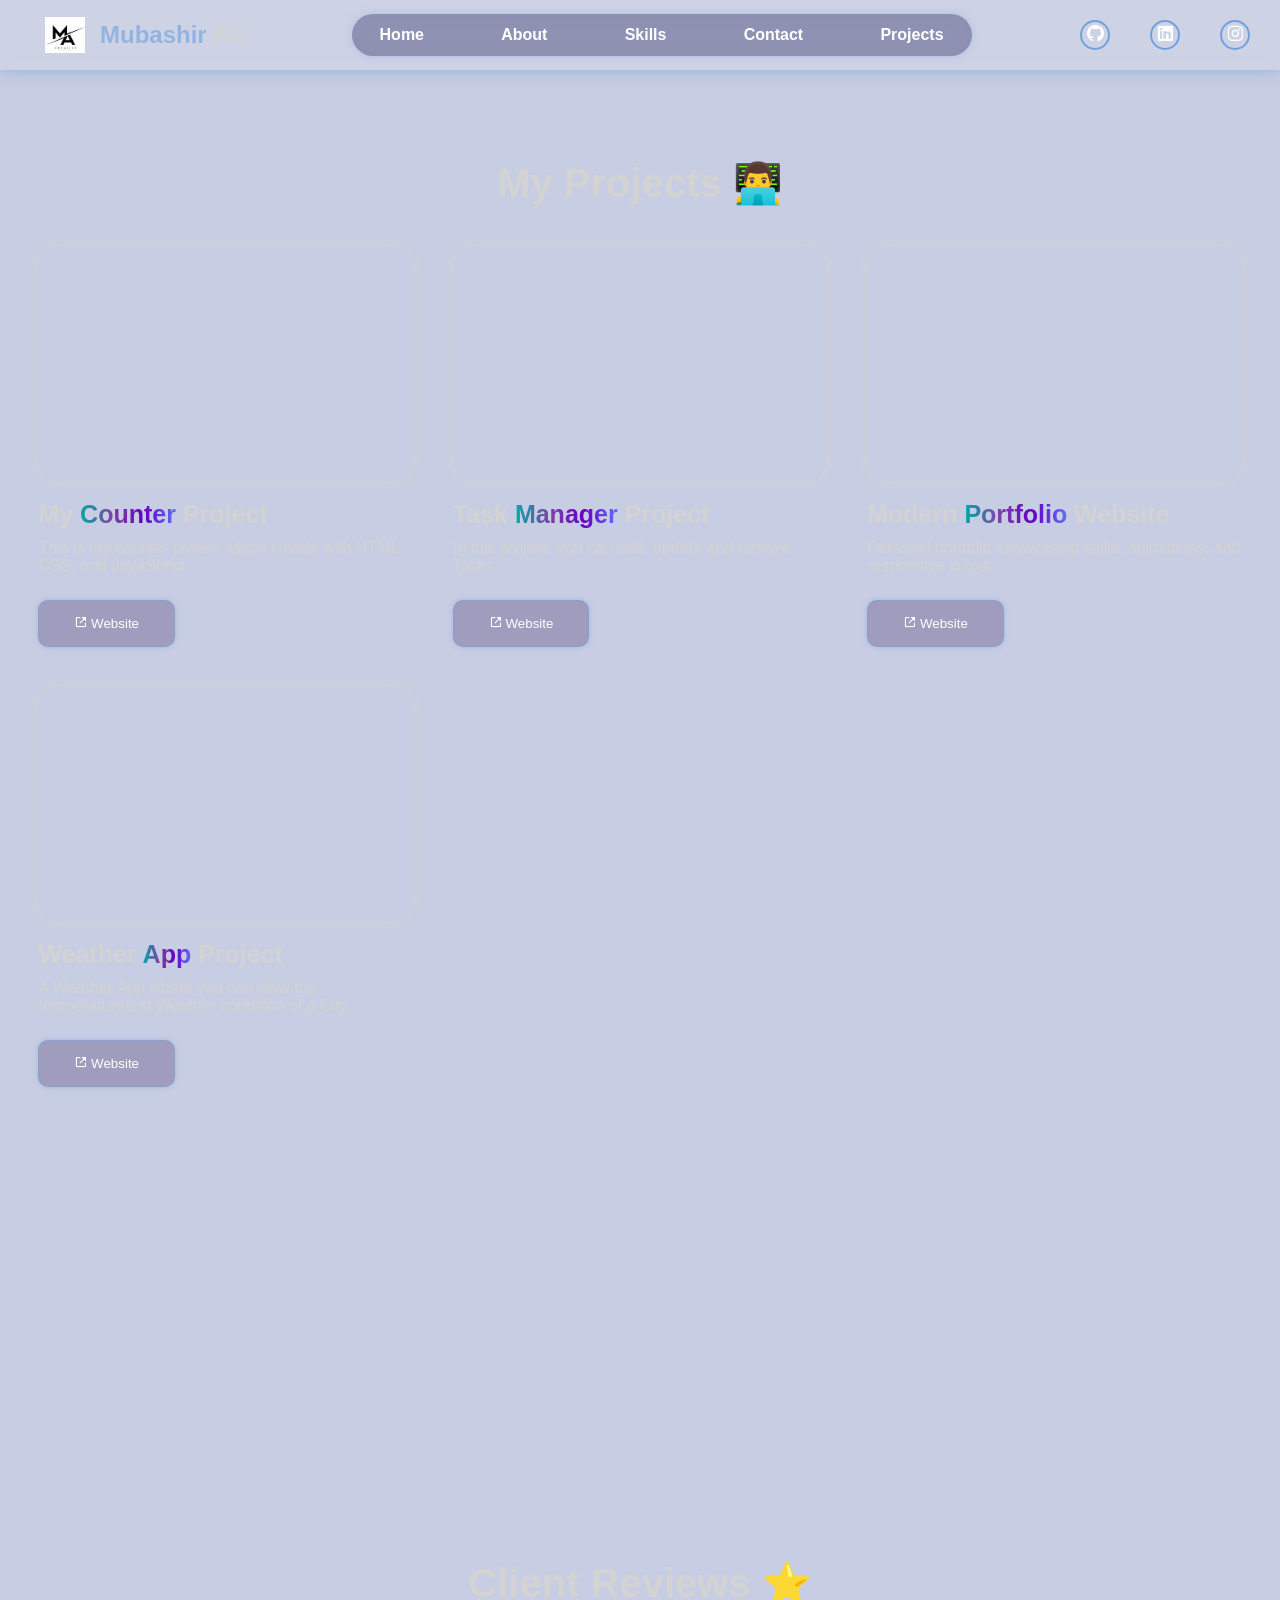
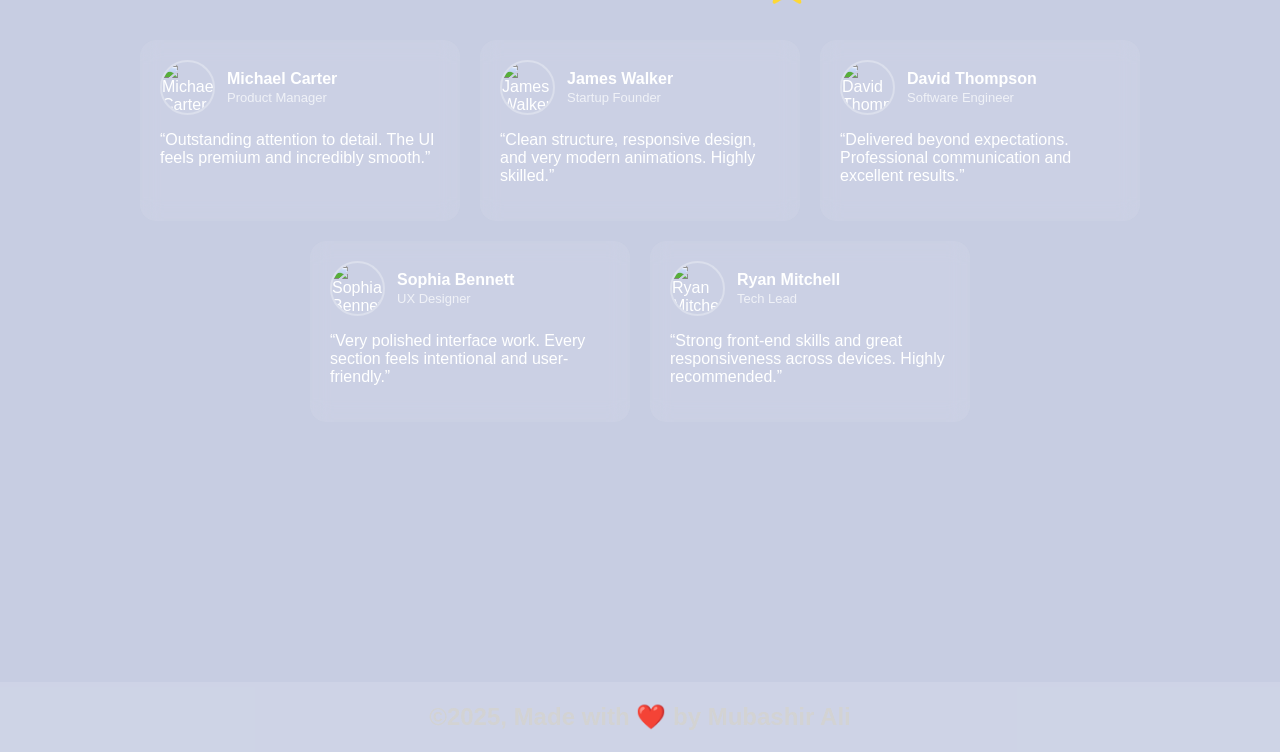
==== projects.html @ 25173ebb "first commit" ====
<!DOCTYPE html>
<html lang="en">
<head>
    <meta charset="UTF-8">
    <meta name="viewport" content="width=device-width, initial-scale=1.0">
    <title>Projects - Mubashir Ali</title>
    <link rel="stylesheet" href="style.css">
    <link href='https://unpkg.com/boxicons@2.1.4/css/boxicons.min.css' rel='stylesheet'>
    <link rel="stylesheet" href="https://unpkg.com/aos@next/dist/aos.css" />
</head>
<body>
    <div class="container">
        <!-- Background Video -->
        <video class="back-vid" autoplay loop muted plays-inline src="videos/galaxy.mp4"></video>

        <!-- Header -->
        <header data-aos="fade-down" data-aos-duration="2000">
            <div class="left">
                <img src="images/Mubashir_logo.png" alt="logo">
                <h2><span style="color: #72a1dea2;">Mubashir</span> Ali</h2>
            </div>
            <ul>
                <li><a href="index.html">Home</a></li>
                <li><a href="index.html#About">About</a></li>
                <li><a href="index.html#Skills">Skills</a></li>
                <li><a href="index.html#Contact">Contact</a></li>
                <li><a href="projects.html">Projects</a></li>

            </ul>
            <div class="box-icons">
                <p><a href="https://github.com/Mubashir-Ali-Channa" target="_blank"><i class='bx bxl-github'></i></a></p>
                <p><a href="https://www.linkedin.com/in/mubashir-ali-channa/" target="_blank"><i class='bx bxl-linkedin-square'></i></a></p>
                <p><a href="https://www.instagram.com/mubashir____ali" target="_blank"><i class='bx bxl-instagram'></i></a></p>
            </div>
            <div class="menu-icon">
                <i class='bx bx-menu'></i>
            </div>
        </header>

        <!-- Sidebar -->
        <div class="sidebar">
            <div class="close-icon">
                <i class='bx bx-x'></i>
            </div>
            <ul>
                <li><a href="projects.html">Projects</a></li>
                <li><a href="index.html#About">About</a></li>
                <li><a href="index.html#Skills">Skills</a></li>
                <li><a href="index.html#Contact">Contact</a></li>
            </ul>
            <div class="social-sidebar">
                <a href="https://github.com/Mubashir-Ali-Channa" target="_blank"><i class='bx bxl-github'></i></a>
                <a href="https://www.linkedin.com/in/mubashir-ali-channa/" target="_blank"><i class='bx bxl-linkedin-square'></i></a>
                <a href="https://www.instagram.com/mubashir____ali" target="_blank"><i class='bx bxl-instagram'></i></a>
            </div>
        </div>

        <!-- My Projects Section -->
        <section class="my-project" id="Projects">
            <h1 class="section-title autoDisplay">My Projects 👨‍💻</h1>

            <div class="project-card">
                <div class="project-vidbox autoBlur">
                    <video loop id="projectVideo1" src="videos/project1.mp4"></video>
                </div>
                <div class="project-info fadein-left">
                    <h1>My <span class="gradient">Counter</span> Project</h1>
                    <p>This is my counter project which i made with HTML, CSS, and JavaScript.</p>
                    <button onclick="window.open('https://counter-project-beta-blond.vercel.app/')">
                        <i class='bx bx-link-external'></i> Website</button>                </div>
            </div>

            <div class="project-card">
                <div class="project-vidbox autoBlur">
                    <video loop id="projectVideo3" src="videos/project2.mp4"></video>
                </div>
                <div class="project-info fadein-left">
                    <h1>Task <span class="gradient">Manager</span> Project</h1>
                    <p>In this project, you can add, update and remove Tasks.</p>
                    <button onclick="window.open('https://task-manager-pi-liard.vercel.app/', '_blank')">
                        <i class='bx bx-link-external'></i> Website</button>
                </div>
            </div>

            <div class="project-card">
                <div class="project-vidbox autoBlur">
                    <video loop id="projectVideo2" src="videos/project3.mp4"></video>
                </div>
                <div class="project-info fadein-left">
                    <h1>Modern <span class="gradient">Portfolio</span> Website</h1>
                    <p>Personal portfolio showcasing skills, animations, and responsive layout.</p>
                    <button onclick="window.open('https://task-manager-pi-liard.vercel.app/', '_blank')">
                        <i class='bx bx-link-external'></i> Website</button>                </div>
            </div>

            <div class="project-card">
                <div class="project-vidbox autoBlur">
                    <video loop muted playsinline src="videos/project4.mp4" onmouseover="this.play()" onmouseout="this.pause()"></video>
                </div>
                <div class="project-info fadein-left">
                    <h1>Weather <span class="gradient">App</span> Project</h1>
                    <p>A Weather App where you can view the temperatureand Weather condition of a City.</p>
                    <button onclick="window.open('https://mubashir-weather-api.vercel.app/', '_blank')">
                        <i class='bx bx-link-external'></i> Website</button>
                </div>
            </div>

        </section>
        <spline-viewer class="robot-3d" url="https://prod.spline.design/wNusRo18PAWdVK-W/scene.splinecode"></spline-viewer>

        
<section class="reviews-section">
    <h1 class="section-title autoDisplay">Client Reviews ⭐</h1>

    <div class="reviews-wrapper">

        <div class="mini-review" data-aos="fade-up" data-aos-duration="2000">
            <div class="review-header">
                <img src="https://randomuser.me/api/portraits/men/32.jpg" alt="Michael Carter">
                <div>
                    <h4>Michael Carter</h4>
                    <span>Product Manager</span>
                </div>
            </div>
            <p>“Outstanding attention to detail. The UI feels premium and incredibly smooth.”</p>
        </div>

        <div class="mini-review" data-aos="fade-up" data-aos-duration="2000" data-aos-delay="200">
            <div class="review-header">
                <img src="https://randomuser.me/api/portraits/men/44.jpg" alt="James Walker">
                <div>
                    <h4>James Walker</h4>
                    <span>Startup Founder</span>
                </div>
            </div>
            <p>“Clean structure, responsive design, and very modern animations. Highly skilled.”</p>
        </div>

        <div class="mini-review" data-aos="fade-up" data-aos-duration="2000" data-aos-delay="400">
            <div class="review-header">
                <img src="https://randomuser.me/api/portraits/men/76.jpg" alt="David Thompson">
                <div>
                    <h4>David Thompson</h4>
                    <span>Software Engineer</span>
                </div>
            </div>
            <p>“Delivered beyond expectations. Professional communication and excellent results.”</p>
        </div>

        <div class="mini-review" data-aos="fade-up" data-aos-duration="2000" data-aos-delay="600">
            <div class="review-header">
                <img src="https://randomuser.me/api/portraits/women/65.jpg" alt="Sophia Bennett">
                <div>
                    <h4>Sophia Bennett</h4>
                    <span>UX Designer</span>
                </div>
            </div>
            <p>“Very polished interface work. Every section feels intentional and user-friendly.”</p>
        </div>

        <div class="mini-review" data-aos="fade-up" data-aos-duration="2000" data-aos-delay="800">
            <div class="review-header">
                <img src="https://randomuser.me/api/portraits/men/12.jpg" alt="Ryan Mitchell">
                <div>
                    <h4>Ryan Mitchell</h4>
                    <span>Tech Lead</span>
                </div>
            </div>
            <p>“Strong front-end skills and great responsiveness across devices. Highly recommended.”</p>
        </div>

    </div>
</section>

        <section class="footer">
            <h1>©️2025, Made with ❤️ by Mubashir Ali</h1>
        </section>

    <script src="app.js"></script>
    <script src="https://unpkg.com/aos@next/dist/aos.js"></script>
    <script>
        AOS.init();
    </script>
    <script>
        (function () {
            const robot = document.querySelector('.robot-3d');
            if (!robot) return;

            if (window.innerWidth < 900) {
                robot.style.display = 'none';
                return;
            }

            const loadSpline = function () {
                const s = document.createElement('script');
                s.type = 'module';
                s.src = 'https://unpkg.com/@splinetool/viewer@1.12.58/build/spline-viewer.js';
                document.body.appendChild(s);
            };

            if ('requestIdleCallback' in window) {
                window.requestIdleCallback(loadSpline, { timeout: 1200 });
            } else {
                setTimeout(loadSpline, 600);
            }
        })();
    </script>

</body>
</html>
---- style.css ----
body{
    margin: 0;
    padding: 0;
    font-family: Arial, Helvetica, sans-serif;
    color: lightgray;
}

html{
    scroll-behavior: smooth;
}

.container{
    position: relative;
    width: 100%;
    height: 100%;
    display: flex;
    flex-direction: column;
    align-items: center;
    gap: 100px;
    background-color: #001f7c38;
}


.back-vid {
    position: fixed;
    top: 0;
    left: 0;
    width: 100%;
    height: 100%;
    object-fit: cover;
    z-index: -1;
}


header{
    display: flex;
    position: absolute;
    top: 0;
    right: 0;
    left: 0;
    align-items: center;
    justify-content: space-between;
    padding: 0 30px;
    height: 70px;
    background-color: rgba(255, 255, 255, 0.121);
    backdrop-filter: blur(5px);
    box-shadow: 0 0 15px #72a1dea2;
    z-index: 999;
}

.left{
    display: flex;
    align-items: center;
}

.left img{
    width: 40px;
    margin: 0 15px;
}


header ul{
    display: flex;
    justify-content: space-between;
    width: 30%;
    padding: 15px 15px;
    border-radius: 50px;
    background-color: rgba(0, 0, 69, 0.326);
    backdrop-filter: blur(10px);
    box-shadow: 0 0 10px #72a1de63;
}

header ul li{
    list-style: none;
}

header ul a{
    text-decoration: none;
    color: white;
    font-weight: 700;
    transition: 0.3s;
    margin: 0 10px;
}

header ul a:hover{
    text-shadow: 0 0 15px black;
}

.box-icons{
    display: flex;
    gap: 40px;
}

.box-icons p{
    display: flex;
    align-items: center;
    justify-content: center;
    font-size: 20px;
    width: 30px;
    height: 30px;
    border: 2px solid #72a1de;
    border-radius: 50%;
    cursor: pointer;
    transition: 0.5s;
}

.box-icons p:hover{
    background-color: #72a1de;
    color: black;
    box-shadow: 0 0 15px #72a1de;
}

.blackhole-box{
    position: absolute;
    top: 0;
    width: 100%;
    display: flex;
    justify-content: center;
    z-index: -1;
    mix-blend-mode: lighten;
  }
  
.blackhole-box video{
    width: 100%;
    margin-top: -23.5%;
}

.hero{
    position: relative;
    display: flex;
    width: 100%;
    height: 100vh;
    align-items: center;
    justify-content: space-between;
}

.hero-info{
    position: absolute;
    left: 5%;
}

.hero-info .hero-info-title{
    color: #72a1de;
    padding: 15px 30px;
    border-radius: 50px;
    border: 1px solid #72a1de94;
    width: max-content;
    white-space: nowrap;
    background-color: #2200493d;
    box-shadow: 0 0 5px #72a1de84;
}

.hero-info h1{
    font-size: 60px;
    max-width: 600px;
    font-weight: 700;
    line-height: 70px;
    margin-top: 40px;
    margin-bottom: 30px;
}

.hero-info p{
    max-width: 550px;
    line-height: 25px;
    margin-bottom: 40px;
    font-size: 20px;
}

.hero-info button{
    color: white;
    padding: 15px 35px;
    border-radius: 10px;
    border: 1px solid #72a1de81;
    background-color: #2200493d;
    box-shadow: 0 0 5px #72a1de81;
    cursor: pointer;
    transition: 0.3s;
}

.hero-info button:hover{
    box-shadow: 0 0 15px #72a1de81;
}

/* Gradient Animation */
.gradient{
    background: linear-gradient(to right,#00aaa7, #7e42a7, #6600c5, #6070fd,#2a46ff, #0099ff, #008ead);
    background-size: 200%;
    background-clip: text;
    -webkit-background-clip: text;
    -webkit-text-fill-color: transparent;
    animation: animate-gradient 2.5s linear infinite;
}
@keyframes animate-gradient {
    to{
        background-position: 200%;
    }
}

.skills-video-box{
    position: absolute;
    right: 3%;
}

.skills-video{
    height: 900px;
    mix-blend-mode:lighten;
}


.scroll-down {
    height: 50px;
    width: 30px;
    border: 2px solid lightgray;
    position: absolute;
    left: 49%;
    bottom: 8%;
    border-radius: 50px;
    cursor: pointer;
    box-shadow: 0 0 10px rgba(255, 255, 255, 0.626);
  }
  .scroll-down::before,
  .scroll-down::after {
    content: "";
    position: absolute;
    top: 20%;
    left: 50%;
    height: 10px;
    width: 10px;
    transform: translate(-50%, -100%) rotate(45deg);
    border: 2px solid lightgray;
    border-top: transparent;
    border-left: transparent;
    animation: scroll-down 2s ease-in-out infinite;
  }
  .scroll-down::before {
    top: 30%;
    animation-delay: 0.5s;
    /* animation: scroll-down 1s ease-in-out infinite; */
  }
  
  @keyframes scroll-down {
    0% {
      /* top:20%; */
      opacity: 0;
    }
    30% {
      opacity: 1;
    }
    60% {
      opacity: 1;
    }
    100% {
      top: 90%;
      opacity: 0;
    }
  }




.info-section{
    display: flex;
    align-items: center;
    flex-direction: column;
    width: 80%;
    margin-top: 100px;
}

.section-title{
    font-size: 40px;
    font-weight: 700;
}

.info-cards{
    display: grid;
    grid-template-columns: auto auto auto;
    gap: 20px;
    width: 100%;
    height: 100%;
    margin-top: 30px;
}

.card{
    display: flex;
    align-items:flex-start;
    justify-content: center;
    position: relative;
    width: auto;
    height: 40vh;
    overflow: hidden;
    border: 1px solid gray;
    background-color: #080020b7;
    border-radius: 20px;
    transition: 0.5s;
}

.card h1{
    position: absolute;
    margin: 0;
    bottom: 40%;
    left: 5%;
    font-size: 25px;
    z-index: 1;
    color: lightgray;
}

.card p{
    position: absolute;
    bottom: 3%;
    left: 5%;
    z-index: 1;
    max-width: 300px;
    color: gray;
    font-size: 13px;
    line-height: 20px;
}

.card img{
    width: 80%;
    height: 50%;
    object-fit: cover;
}

.card video{
    margin-top: 10%;
    width: 70%;
    height: 50%;
    object-fit: cover;
    mix-blend-mode: lighten;
}

.card button{
    position: absolute;
    bottom: 5%;
    left: 5%;
    padding: 10px 25px;
    border: 1px solid gray;
    background-color: #0f1217;
    color: gray;
    border-radius: 20px;
    box-shadow: 0 0 5px lightgray;
    cursor: pointer;
    transition: 0.3s;
}

.card button:hover{
    box-shadow: 0 0 15px lightgray;
    opacity: 0.7;
}

.card:hover{
    box-shadow: 0 0 15px rgb(211, 211, 211);
}

.card:nth-child(3){
    grid-row: span 2;
    height: 83vh;
}

.card:nth-child(3) p{
    bottom: 12%;
}

.card:nth-child(3) h1{
    bottom: 21%;
}

.card:nth-child(4){
    grid-column: span 2;
}

.card:nth-child(4) p{
    max-width: 650px;
}

.card:nth-child(4) h1{
    bottom: 35%;
}

.my-project{
    position: relative;
    width: 90%;
    margin: 200px auto;
    display: flex;
    flex-direction: row;   /* horizontal */
    justify-content: center;
    align-items: flex-end;
    gap: 50px;
}

.project-card{
    width: 350px;          /* fixed card size */
    display: flex;
    flex-direction: column;
    gap: 15px;
}

.project-vidbox{
    width: 100%;
    min-width: unset;
}

.project-vidbox video{
    object-fit: cover;
    width: 100%;
    box-shadow: 0 0 10px lightgray;
    border-radius: 20px;
    transition: 0.5s;
}

.project-card video:hover{
    box-shadow: 0 0 25px rgb(255, 255, 255);
}

.project-info{
    width: 100%;
    padding-left: 0;
}

.project-info h1{
    width: 90%;
    font-size: 25px;
    font-weight: bold;
    text-wrap: nowrap;
    margin-top: 0;
    margin-bottom: 10px;
    max-width: 450px;
}

.project-info p{
    width: 90%;
    max-width: 400px;
    min-width: 300px;
    margin-bottom: 50px;
    margin-top: 0;
}

.project-info button{
    color: white;
    padding: 15px 35px;
    border-radius: 10px;
    border: 1px solid #72a1de81;
    background-color: #2200493d;
    box-shadow: 0 0 5px #72a1de81;
    cursor: pointer;
    transition: 0.3s;
}

.project-info button:hover{
    opacity: 0.8;
    box-shadow: 0 0 15px #72a1de81;
}

.project-vidbox .hover-sign{
    position: absolute;
    display: flex;
    align-items: center;
    justify-content: center;
    width: 30%;
    height: 100px;
}

.hover-sign::before,
.hover-sign::after {
    content: "👆";
    text-align: center;
    position: absolute;
    font-size: 50px;
    top: 20%;
    left: 40%;
    border-radius: 40px;
    animation: hover-animation 4s ease-in-out infinite;

}

.hover-sign.active{
    display: none;
}

@keyframes hover-animation {
  0% {
    /* top:20%; */
    box-shadow: 0 0 5px rgb(255, 255, 255);
    transform: translate(100%, 50%) rotate(30deg);
  }

  100% {
    box-shadow: 0 0 5px rgb(255, 255, 255);
    transform: translateX(80%, 80%) rotate(20deg);
  }
}

/* Skills section */
.skills-section{
    display: flex;
    flex-direction: column;
    align-items: center;
    position: relative;
}

.skills-box{
    width: 100%;
    height: 90vh;
    position: relative;
    display: flex;
    align-items: start;
    justify-content: center;
    mix-blend-mode:lighten;
    opacity: 0.7;
}

.skills-image{
    width: 70%;
    mix-blend-mode:difference;
}

.Designer{
    position: absolute;
    display: flex;
    flex-direction: column;
    align-items: start;
    top: 25%;
    left: 5%;
    max-width: 300px;
}

.Designer h1{
    font-size: 50px;
    display: flex;
    align-items: center;
}

.Designer p{
    line-height: 23px;
}


.coder{
    position: absolute;
    display: flex;
    flex-direction: column;
    align-items: start;
    top: 25%;
    right: 5%;
    max-width: 300px;
}

.coder h1{
    font-size: 50px;
    display: flex;
    align-items: center;
}

.coder p{
    line-height: 23px;
}



.coder-text{

    font-size: 50px;
}

/* SLIDER  */

.slider{
    position: absolute;
    bottom: 5%;
    right: 20%;
    width: 60%;
    height: var(--height);
    overflow: hidden;
    mask-image: linear-gradient(
        to right,
        transparent,
        #000 10% 90%,
        transparent
    );
    mix-blend-mode:difference;
    opacity: 0.7;
}
.slider .list{
    display: flex;
    width: 100%;
    min-width: calc(var(--width) * var(--quantity));
    position: relative;
}
.slider .list .item{
    width: var(--width);
    height: var(--height);
    position: absolute;
    left: 100%;
    animation: autoRun 10s linear infinite;
    transition: filter 0.5s;
    animation-delay: calc( (10s / var(--quantity)) * (var(--position) - 1) - 10s)!important;
}
.slider .list .item img{
    width: 100%;
}
@keyframes autoRun{
    from{
        left: 100%;
    }to{
        left: calc(var(--width) * -1);
    }
}
.slider:hover .item{
    animation-play-state: paused!important;
    filter: grayscale(1);
}
.slider .item:hover{
    filter: grayscale(0);
}


  /* CONTACT SECTION */
.contact-section{
    width: 80%;
    height: 100vh;
    display: flex;
    justify-content: center;
    gap: 10%;
    align-items: center;
    position: relative;
}

.contact-section h1{
    position: absolute;
    top: 10%;
    left: 40%;
}

.social-box {
    display: flex;
    flex-direction: column;
    gap: 25px;
}

.social-box a{
    color: lightgray;
    text-decoration: none;
    font-size: 20px;
    text-wrap: nowrap;
}

.social-box i{
    color: #7668ff;
    font-size: 30px;
    margin-right: 10px;
}

.social-icons a i{
    color: white;
    margin-top: 40px;
}

.contact-box p{
    max-width: 400px;
    margin-top: 30px;
    margin-bottom: 5px;
} 

.contact-box input{
    padding: 7.5px 30px;
    background-color: lightgray;
    width: 80%;
    height: 25px;
    border: none;
    outline : none;
    border-top-right-radius: 10px;
    border-bottom-right-radius: 10px;
}

.contact-box button{
    margin-top: 30px;
    color: white;
    padding: 15px 35px;
    border-radius: 10px;
    border: 1px solid #72a1de81;
    background-color: #2200493d;
    box-shadow: 0 0 5px #72a1de81;
    cursor: pointer;
    transition: 0.3s;
}

.contact-box button:hover{
    opacity: 0.8;
    box-shadow: 0 0 15px #72a1de81;
}

.footer{
    display: flex;
    justify-content: center;
    align-items: center;
    position: absolute;
    bottom: 0;
    right: 0;
    left: 0;
    height: 70px;
    background-color: rgba(255, 255, 255, 0.121);
    z-index: 999;
    padding: 0 3rem;
    text-align: center;
}

.footer h1{
    margin: 0 auto;
    text-align: center;
}


/* BLUR EFFECT ANIMAION */

.autoBlur{
    animation: autoBlurAnimation linear both;
    animation-timeline: view();

}
@keyframes autoBlurAnimation{
    0%{
        filter: blur(40px);
    }
    35%,65%{
        filter: blur(0);
        opacity: 1;
    }
    100%{
        filter: blur(40px);
        opacity: 0;
    }
}


/* AUTO DISPLAY ANIMAION */
.autoDisplay{
    animation: autoDisplayAnimation both;
    animation-timeline: view();

}

@keyframes autoDisplayAnimation{
    from{
        filter: blur(10px);
        transform: translateY(-200px) scale(0);
    } 50%{
        opacity: 1;
        filter: blur(0px);
        transform: translateX(0) scale(1);
    }
}


/* FADEIN_LEFT */

.fadein-left{
    animation: fadeInLeftAnimation both;
    animation-timeline: view();
}

@keyframes fadeInLeftAnimation{
    0%{
        opacity: 0;
        transform: translateX(-500px) scale(0.2);
        filter: blur(10px);
    } 35%,65%{
        opacity: 1;
        transform: translateX(0) scale(1);
        filter: blur(0px);
    }100%{
        filter: blur(10px);
    }
}

/* Sidebar */

.menu-icon{
    font-size: 35px;
    cursor: pointer;
    display: none;
}


.sidebar{
    position: fixed;
    right: 0;
    top: 0;
    bottom: 70%;
    width: 0%;
    background-color: #000000b8;
    z-index: 999;
    box-shadow: 0 0 25px rgba(255, 255, 255, 0.479);
    backdrop-filter: blur(10px);
    opacity: 0;
    border-bottom-left-radius: 100%;
    
}

.close-icon{
    font-size: 50px;
    color: lightgray;
    padding-left: 10px;
    cursor: pointer;
}

.sidebar ul{
    padding-left: 20px;
}

.sidebar ul li{
    list-style: none;
    margin-bottom: 30px;
}

.sidebar ul li a{
    text-decoration: none;
    color: lightgray;
    font-size: 30px;
    font-weight: 900;
    text-shadow:0 0 15px #4c4c4c;
}

.social-sidebar{
    padding-left: 20px;
    margin-top: 60px;
    text-wrap: nowrap;
}

.social-sidebar a{
    font-size: 35px;
    padding: 5px 5px;
    cursor: pointer;
    transition: 0.5s;
}

/* Sidebar Open ANimation */
.sidebar.open-sidebar{
    animation: openSideBarAnimation 1.5s forwards;
}

@keyframes openSideBarAnimation {
    to{
        width: 80%;
        opacity: 1;
        bottom: 0;
        border-radius: 0;
    }
}

/* Sidebar close ANimation */

.sidebar.close-sidebar{
    animation: closeSideBarAnimation 1.5s forwards;
}

@keyframes closeSideBarAnimation {
    from{
        width: 80%;
        opacity: 1;
        bottom: 0;
        border-radius: 0;
    }
    to{
        width: 0;
        opacity: 0;
        bottom: 70%;
        border-bottom-left-radius: 50%;
    }
}






@media (max-aspect-ratio: 16/9){
    .back-vid{
        width: auto;
        height: 100%;
    }
}

@media (min-aspect-ratio: 16/9){
    .back-vid{
        width: 100%;
        height: auto;
    }
}


@media screen and (max-width: 1200px){
    .blackhole-box video{
        margin-top: -20%;
    }

    .hero-info h1{
        font-size: 40px;
        max-width: 400px;
        line-height: 40px;
    }

    .hero-info P{
        max-width: 300px;
    }

    .skills-video-box{
        right: 0%;
    }

    .skills-video-box video{
        height: 500px;
    }

    .info-cards{
        grid-template-columns: auto;
    }

    .card:nth-child(3){
        grid-column: span 2;
        height: 70vh;
    }

    .info-cards .card h1{
        font-size: 20px;
    }

    .info-cards .card:nth-child(3) h1{
        bottom: 25%;
    }

    .card video{
        height: 60%;

        margin-top: 5%;
    }

    .my-project{
        margin-bottom: 200px;
        scale: 0.8;
    }

    .contact-section .section-title {
        left: 30%;
    }
}

@media screen and (max-width: 700px){
    header {
        position: fixed;
        height: 50px;
    }

    header ul{
        display: none;
    }

    header .box-icons{
        display: none;
    }

    .menu-icon{
        display: inline;
    }

    .blackhole-box video {
        width: 100%;
        margin-top: -15%;
    }

    .hero{
        flex-direction: column;
        top:0;
        bottom: 0;
        left: 0;
        right:0;
        
    }
    .hero-info{
        bottom: 5%;
    }

    .scroll-down{
        bottom: 5%;
    }

    .hero .skills-video-box{
        height: 200px;
        top: 5%;
    }



    .info-cards{
        grid-template-columns: auto;
    }

    .card:nth-child(3){
        grid-column: span 2;
        height: 70vh;
    }

    .card video{
        width: 100%;
    }
    
    .container{
        height: 100%;
    }

    .project-vidbox video{
        width: 250px;
        margin-left: -100px;
    }

    .project-info{
        overflow: hidden;
        padding-left: 0;
        margin-left: -50px;
    }

    .project-info h1{
        font-size: 20px;
        max-width: 200px;
        text-wrap: wrap;
    }

    .project-info p{
        font-size: 10px;
        text-wrap: wrap;
        max-width: 200px;
        min-width: 0;
    }

    .project-info button{
        padding: 5px 10px;
    }

    .my-project{
        margin-bottom: 600px;
    }

    .project-card{
        flex-direction: column;
        margin-left: 25%;
        gap: 30px;
    }
    
    .project-vidbox{
        min-width: 200px;
    }

    .project-info{
        width: 85%;
    }

    .project-info h1{
        text-wrap: nowrap;
    }

    .project-info p{
        max-width: 300px;
    }

    .Designer{
        top: 15%;
        left: 18%;
    }

    .Designer h1{
        margin-bottom: 0;
        margin-top: 70px;
    }

    .coder{
        top: 50%;
        left: 18%;
    }

    .coder h1{
        margin-bottom: 0;
    }

    .slider .list .item img{
        width: 70%;
    }

    .contact-section{
        flex-direction: column;
        margin-top: 100px;
        margin-bottom: 50px;
    }

    .footer{
        font-size: 10px;
    }

    .social-box{
        margin-left: -90px;
    }
}


@media screen and (max-width: 480px) {

    .hero .skills-video-box {
        display: none;
        
    }

    .blackhole-box {
        overflow: hidden;
    }

    .blackhole-box video {
        width: 140%;
        margin-top: -27%;

    }

    .left {
        scale: 0.9;
        margin-left: -30px;
    }

    .left h2 {
        font-size: 20px;
    }

    .hero {
        scale: 0.9;
    }

    .hero-info{
        bottom: 15%;
    }

    .hero-info h1{
        font-size: 35px;
    }

    .scroll-down{
        bottom: 15%;
        left: 60%;
    }

    .section-title {
        font-size: 25px;
    }

    .info-cards{
        display: flex;
        flex-direction: column;
    }

    .card {
        min-height: 20rem;
    }

    .card h1{
        bottom: 30%;
        font-size: 5px;
    }

    .project-card {
        height: 50%;
    }

    .project-info p{
        margin-bottom: 15px;
    }

    .project-info{
        margin-left: -80px;
    }

    .skills-box{
        height: 120vh;
        margin-right: 30px;
    }

    .slider{
        bottom: 0%;
    }

    .contact-section{
        scale: 0.9;
        height: 120vh;
    }

    .contact-section .section-title {
        top: -30px;
        left: 25%;
    }

    .footer{
        padding: 15px;
    }

    .footer h1{
        max-width: 150px;
    }

    .footer .box-icons{
        gap: 10px;
    }

}

.box-icons a i,
.social-sidebar a i,
.social-icons a i {
    color: white;
}

.robot-3d {
    position: relative;   /* NOT absolute */
    display: block;
    top: -280px;
    left: 100px;
    width: 89%;
    height: 370px;
    z-index: 1;
}

.robot-3d canvas{
    background: transparent !important;
}

/* ===== Reviews Section ===== */


.reviews-section {
    margin-top: -350px;
    width: 100%;
    display: flex;
    justify-content: center;
    margin-bottom: 200px;
}

.reviews-wrapper {
    margin-left: 30px;
    display: flex;
    gap: 50px;
    justify-content: center;
    flex-wrap: wrap;
}

/* Reviews Section Glow Hover */
.mini-review {
    background: rgba(255,255,255,0.08);
    backdrop-filter: blur(10px);
    padding: 20px;
    border-radius: 16px;
    width: 320px;
    color: #fff;
    transition: 0.3s ease, box-shadow 0.3s ease, transform 0.3s ease;
}

.mini-review:hover {
    transform: translateY(-10px) scale(1.03); /* slightly bigger */
    box-shadow: 0 0 25px rgba(114,161,222,0.8), 0 0 50px rgba(114,161,222,0.5); /* glow */
}

.review-header {
    display: flex;
    align-items: center;
    gap: 12px;
    margin-bottom: 12px;
}

.review-header img {
    width: 55px;
    height: 55px;
    border-radius: 50%;
    object-fit: cover;
    border: 2px solid rgba(255,255,255,0.3);
}

.review-header h4 {
    margin: 0;
    font-size: 16px;
}

.review-header span {
    font-size: 13px;
    opacity: 0.7;
}

/* Projects page responsive fixes */
.my-project {
    width: min(1200px, 92%);
    margin: 160px auto 120px;
    display: grid;
    grid-template-columns: repeat(3, minmax(250px, 1fr));
    gap: 30px;
    align-items: start;
}

.my-project .section-title {
    grid-column: 1 / -1;
    margin: 0;
    text-align: center;
}

.project-card {
    width: 100%;
    min-width: 0;
}

.project-vidbox video {
    width: 100%;
    height: auto;
    aspect-ratio: 16 / 10;
}

.project-info {
    width: 100%;
    min-width: 0;
    padding-left: 0;
    margin-left: 0;
}

.project-info h1 {
    width: 100%;
    max-width: none;
    text-wrap: wrap;
}

.project-info p {
    width: 100%;
    min-width: 0;
    max-width: none;
    margin-bottom: 25px;
}

.robot-3d {
    top: -120px;
    left: 0;
    width: min(1100px, 100%);
    margin: 0 auto;
}

.reviews-section {
    margin-top: -120px;
    margin-bottom: 120px;
    padding: 0 16px;
}

.reviews-wrapper {
    margin-left: 0;
    gap: 20px;
}

.mini-review {
    width: min(320px, 100%);
}

@media screen and (max-width: 1200px) {
    .my-project {
        grid-template-columns: repeat(2, minmax(240px, 1fr));
        gap: 24px;
    }
}

@media screen and (max-width: 900px) {
    .my-project {
        grid-template-columns: 1fr;
        width: min(680px, 92%);
        margin: 120px auto 90px;
    }

    .project-card {
        margin: 0;
    }

    .project-info h1 {
        font-size: 22px;
    }

    .project-info p {
        font-size: 14px;
    }

    .robot-3d {
        top: -70px;
        height: 280px;
    }

    .reviews-section {
        margin-top: -70px;
    }
}

@media screen and (max-width: 700px) {
    .project-card,
    .project-info,
    .project-vidbox {
        margin-left: 0;
    }

    .project-vidbox video {
        width: 100%;
    }

    .project-info h1 {
        font-size: 20px;
        text-wrap: wrap;
    }

    .project-info p {
        font-size: 13px;
    }

    .robot-3d {
        top: -30px;
        height: 220px;
    }
}

/* Global responsive stabilization */
*,
*::before,
*::after {
    box-sizing: border-box;
}

img,
video {
    max-width: 100%;
}

body {
    overflow-x: hidden;
}

header ul {
    width: auto;
    gap: clamp(6px, 1.4vw, 18px);
    padding: 12px 16px;
}

header ul a {
    margin: 0;
    white-space: nowrap;
}

.hero-info h1 {
    font-size: clamp(2rem, 5vw, 3.8rem);
    line-height: 1.1;
}

.hero-info p {
    font-size: clamp(1rem, 2.2vw, 1.25rem);
}

.section-title {
    font-size: clamp(1.8rem, 4vw, 2.5rem);
}

.footer {
    position: relative;
    margin-top: 40px;
    width: 100%;
}

@media screen and (max-width: 1100px) {
    .container {
        gap: 70px;
    }

    .hero {
        min-height: 100svh;
    }

    .skills-video {
        height: min(72vw, 620px);
    }

    .info-section,
    .contact-section {
        width: min(92%, 980px);
    }

    .contact-section {
        height: auto;
        min-height: 90vh;
        padding: 80px 0 30px;
    }
}

@media screen and (max-width: 900px) {
    header {
        padding: 0 14px;
    }

    .left {
        margin-left: 0;
    }

    .hero {
        flex-direction: column;
        justify-content: center;
        padding-top: 90px;
        gap: 24px;
        height: auto;
    }

    .hero-info {
        position: static;
        width: min(92%, 700px);
        text-align: left;
    }

    .skills-video-box {
        position: static;
        width: min(92%, 560px);
        margin: 0 auto;
    }

    .skills-video {
        width: 100%;
        height: auto;
    }

    .scroll-down {
        display: none;
    }

    .info-cards {
        grid-template-columns: 1fr;
    }

    .card,
    .card:nth-child(3),
    .card:nth-child(4) {
        grid-column: auto;
        grid-row: auto;
        height: auto;
        min-height: 330px;
    }

    .card h1,
    .card:nth-child(3) h1,
    .card:nth-child(4) h1 {
        position: static;
        margin: 20px 20px 8px;
        font-size: 1.35rem;
    }

    .card p,
    .card:nth-child(3) p,
    .card:nth-child(4) p {
        position: static;
        margin: 0 20px 20px;
        max-width: none;
        font-size: 0.95rem;
    }

    .card button {
        position: static;
        margin: 0 20px 20px;
    }

    .contact-section {
        flex-direction: column;
        gap: 30px;
        align-items: flex-start;
    }

    .contact-section h1 {
        position: static;
        margin: 0 0 8px;
    }

    .social-box,
    .contact-box {
        width: 100%;
    }

    .contact-box input {
        width: 100%;
        max-width: 100%;
    }
}

@media screen and (max-width: 700px) {
    .my-project {
        margin-top: 90px;
    }

    .robot-3d {
        width: 100%;
        top: -20px;
    }

    .reviews-section {
        margin-top: -30px;
    }

    .footer {
        height: auto;
        padding: 12px;
        flex-wrap: wrap;
        gap: 10px;
        justify-content: center;
        text-align: center;
    }
}

@media screen and (max-width: 480px) {
    .container {
        gap: 55px;
    }

    .hero-info,
    .info-section,
    .skills-section,
    .contact-section,
    .my-project {
        width: 94%;
    }

    .hero-info button,
    .project-info button,
    .contact-box button {
        width: 100%;
    }

    .social-box {
        margin-left: 0;
    }
}

/* Targeted fixes: desktop nav spacing + robot visibility */
@media screen and (min-width: 1201px) {
    header ul {
        min-width: 620px;
        justify-content: space-between;
        padding: 12px 28px;
    }
}

.robot-3d {
    position: relative;
    display: block;
    top: 0;
    left: 0;
    width: min(1100px, 92vw);
    height: clamp(240px, 38vw, 420px);
    margin: 10px auto 0;
    overflow: visible;
}

@media screen and (max-width: 900px) {
    .robot-3d {
        width: min(96vw, 760px);
        height: clamp(220px, 52vw, 360px);
        margin-top: 0;
    }
}

@media screen and (max-width: 600px) {
    .robot-3d {
        width: 96vw;
        height: clamp(200px, 62vw, 320px);
    }
}

/* Projects page: remove excess gap between cards and robot */
.container > .my-project {
    margin-bottom: 10px;
}

.container > .my-project + .robot-3d {
    margin-top: -70px;
}

@media screen and (max-width: 900px) {
    .container > .my-project + .robot-3d {
        margin-top: -40px;
    }
}

@media screen and (max-width: 600px) {
    .container > .my-project + .robot-3d {
        margin-top: -20px;
    }
}

/* Client reviews centered */
.reviews-section {
    display: flex !important;
    flex-direction: column;
    align-items: center;
}

.reviews-section h1.section-title {
    width: 100%;
    text-align: center;
    margin-left: auto;
    margin-right: auto;
}

.reviews-wrapper {
    width: 100%;
    display: flex;
    justify-content: center;
}

/* Keep all project cards in one line on large screens */
.my-project {
    width: min(1500px, 94%);
    grid-template-columns: repeat(4, minmax(220px, 1fr));
    gap: 40px;
}

@media screen and (max-width: 1350px) {
    .my-project {
        grid-template-columns: repeat(3, minmax(220px, 1fr));
    }
}

@media screen and (max-width: 1050px) {
    .my-project {
        grid-template-columns: repeat(2, minmax(220px, 1fr));
    }
}

@media screen and (max-width: 700px) {
    .my-project {
        grid-template-columns: 1fr;
    }
}
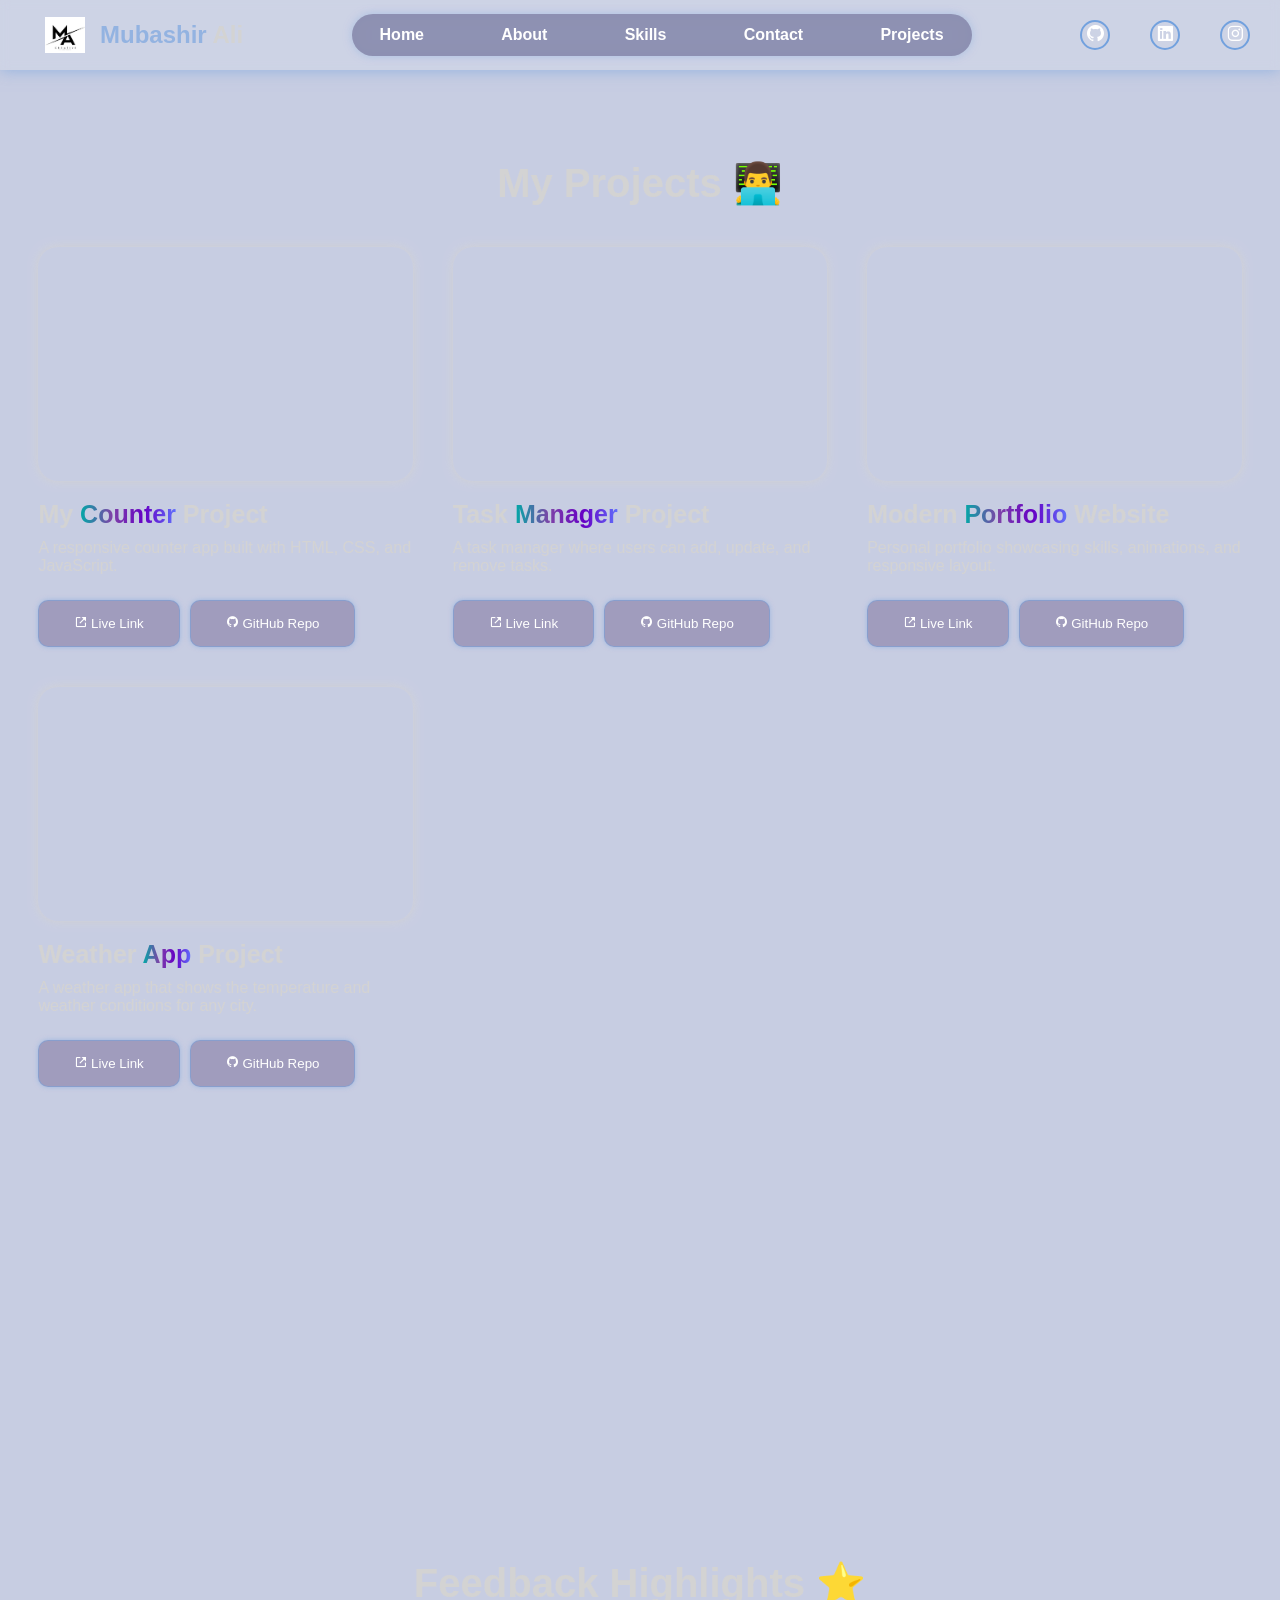
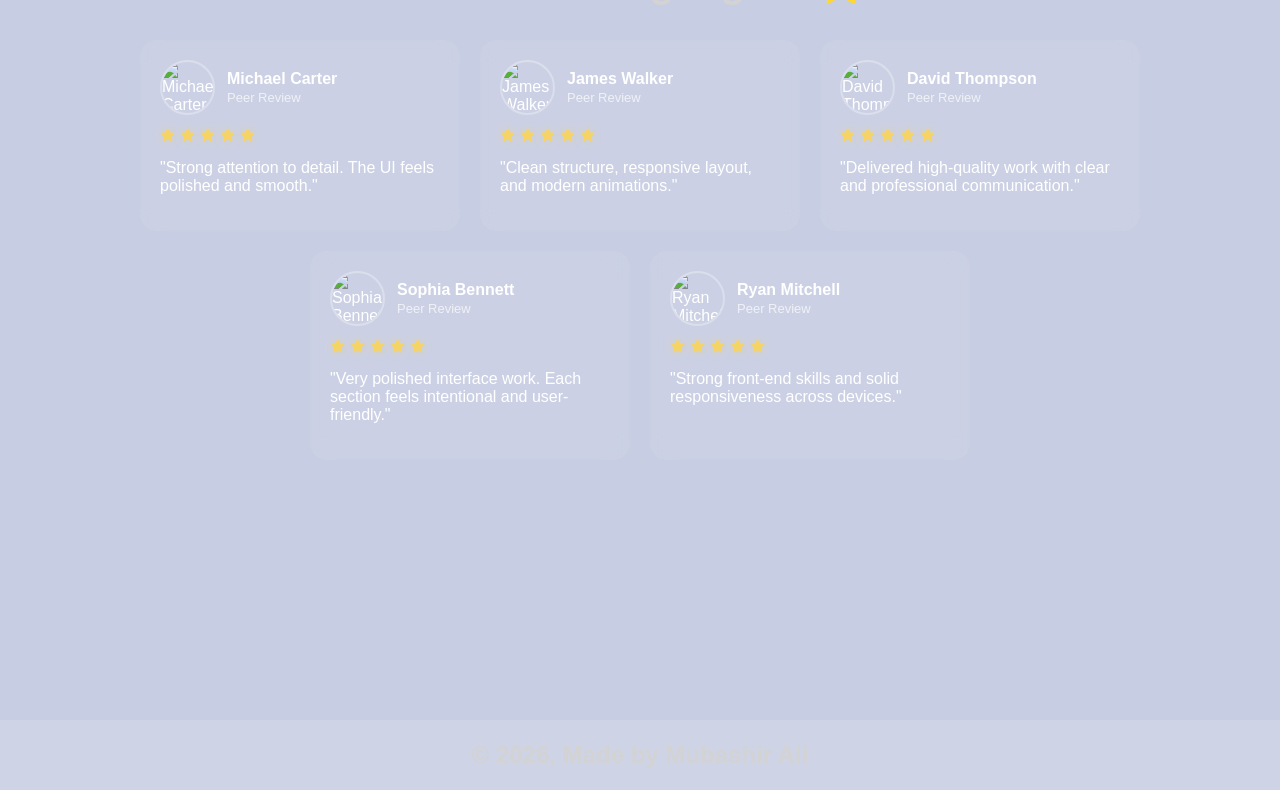
==== commit 80108e88: "Updated project code" ====
--- a/projects.html
+++ b/projects.html
@@ -3,7 +3,7 @@
 <head>
     <meta charset="UTF-8">
     <meta name="viewport" content="width=device-width, initial-scale=1.0">
-    <title>Projects - Mubashir Ali</title>
+    <title>Projects | Mubashir Ali</title>
     <link rel="stylesheet" href="style.css">
     <link href='https://unpkg.com/boxicons@2.1.4/css/boxicons.min.css' rel='stylesheet'>
     <link rel="stylesheet" href="https://unpkg.com/aos@next/dist/aos.css" />
@@ -11,7 +11,7 @@
 <body>
     <div class="container">
         <!-- Background Video -->
-        <video class="back-vid" autoplay loop muted plays-inline src="videos/galaxy.mp4"></video>
+        <video class="back-vid" autoplay loop muted playsinline src="videos/galaxy.mp4"></video>
 
         <!-- Header -->
         <header data-aos="fade-down" data-aos-duration="2000">
@@ -28,9 +28,9 @@
 
             </ul>
             <div class="box-icons">
-                <p><a href="https://github.com/Mubashir-Ali-Channa" target="_blank"><i class='bx bxl-github'></i></a></p>
-                <p><a href="https://www.linkedin.com/in/mubashir-ali-channa/" target="_blank"><i class='bx bxl-linkedin-square'></i></a></p>
-                <p><a href="https://www.instagram.com/mubashir____ali" target="_blank"><i class='bx bxl-instagram'></i></a></p>
+                <p><a href="https://github.com/Mubashir-Ali-Channa" target="_blank" rel="noopener noreferrer"><i class='bx bxl-github'></i></a></p>
+                <p><a href="https://www.linkedin.com/in/mubashir-ali-channa/" target="_blank" rel="noopener noreferrer"><i class='bx bxl-linkedin-square'></i></a></p>
+                <p><a href="https://www.instagram.com/mubashir____ali" target="_blank" rel="noopener noreferrer"><i class='bx bxl-instagram'></i></a></p>
             </div>
             <div class="menu-icon">
                 <i class='bx bx-menu'></i>
@@ -49,9 +49,9 @@
                 <li><a href="index.html#Contact">Contact</a></li>
             </ul>
             <div class="social-sidebar">
-                <a href="https://github.com/Mubashir-Ali-Channa" target="_blank"><i class='bx bxl-github'></i></a>
-                <a href="https://www.linkedin.com/in/mubashir-ali-channa/" target="_blank"><i class='bx bxl-linkedin-square'></i></a>
-                <a href="https://www.instagram.com/mubashir____ali" target="_blank"><i class='bx bxl-instagram'></i></a>
+                <a href="https://github.com/Mubashir-Ali-Channa" target="_blank" rel="noopener noreferrer"><i class='bx bxl-github'></i></a>
+                <a href="https://www.linkedin.com/in/mubashir-ali-channa/" target="_blank" rel="noopener noreferrer"><i class='bx bxl-linkedin-square'></i></a>
+                <a href="https://www.instagram.com/mubashir____ali" target="_blank" rel="noopener noreferrer"><i class='bx bxl-instagram'></i></a>
             </div>
         </div>
 
@@ -65,9 +65,14 @@
                 </div>
                 <div class="project-info fadein-left">
                     <h1>My <span class="gradient">Counter</span> Project</h1>
-                    <p>This is my counter project which i made with HTML, CSS, and JavaScript.</p>
-                    <button onclick="window.open('https://counter-project-beta-blond.vercel.app/')">
-                        <i class='bx bx-link-external'></i> Website</button>                </div>
+                    <p>A responsive counter app built with HTML, CSS, and JavaScript.</p>
+                    <div class="project-links">
+                        <button onclick="window.open('https://counter-project-beta-blond.vercel.app/', '_blank')">
+                            <i class='bx bx-link-external'></i> Live Link</button>
+                        <button onclick="window.open('https://github.com/Mubashir-Ali-Channa/counter-project', '_blank')">
+                            <i class='bx bxl-github'></i> GitHub Repo</button>
+                    </div>
+                </div>
             </div>
 
             <div class="project-card">
@@ -76,9 +81,13 @@
                 </div>
                 <div class="project-info fadein-left">
                     <h1>Task <span class="gradient">Manager</span> Project</h1>
-                    <p>In this project, you can add, update and remove Tasks.</p>
-                    <button onclick="window.open('https://task-manager-pi-liard.vercel.app/', '_blank')">
-                        <i class='bx bx-link-external'></i> Website</button>
+                    <p>A task manager where users can add, update, and remove tasks.</p>
+                    <div class="project-links">
+                        <button onclick="window.open('https://task-manager-pi-liard.vercel.app/', '_blank')">
+                            <i class='bx bx-link-external'></i> Live Link</button>
+                        <button onclick="window.open('https://github.com/Mubashir-Ali-Channa/Task-Manager', '_blank')">
+                            <i class='bx bxl-github'></i> GitHub Repo</button>
+                    </div>
                 </div>
             </div>
 
@@ -89,8 +98,13 @@
                 <div class="project-info fadein-left">
                     <h1>Modern <span class="gradient">Portfolio</span> Website</h1>
                     <p>Personal portfolio showcasing skills, animations, and responsive layout.</p>
-                    <button onclick="window.open('https://task-manager-pi-liard.vercel.app/', '_blank')">
-                        <i class='bx bx-link-external'></i> Website</button>                </div>
+                    <div class="project-links">
+                        <button onclick="window.open('index.html', '_blank')">
+                            <i class='bx bx-link-external'></i> Live Link</button>
+                        <button onclick="window.open('https://github.com/Mubashir-Ali-Channa/responsive-portfolio', '_blank')">
+                            <i class='bx bxl-github'></i> GitHub Repo</button>
+                    </div>
+                </div>
             </div>
 
             <div class="project-card">
@@ -99,9 +113,13 @@
                 </div>
                 <div class="project-info fadein-left">
                     <h1>Weather <span class="gradient">App</span> Project</h1>
-                    <p>A Weather App where you can view the temperatureand Weather condition of a City.</p>
-                    <button onclick="window.open('https://mubashir-weather-api.vercel.app/', '_blank')">
-                        <i class='bx bx-link-external'></i> Website</button>
+                    <p>A weather app that shows the temperature and weather conditions for any city.</p>
+                    <div class="project-links">
+                        <button onclick="window.open('https://mubashir-weather-api.vercel.app/', '_blank')">
+                            <i class='bx bx-link-external'></i> Live Link</button>
+                        <button onclick="window.open('https://github.com/Mubashir-Ali-Channa/mubashir-weather-api', '_blank')">
+                            <i class='bx bxl-github'></i> GitHub Repo</button>
+                    </div>
                 </div>
             </div>
 
@@ -110,7 +128,7 @@
 
         
 <section class="reviews-section">
-    <h1 class="section-title autoDisplay">Client Reviews ⭐</h1>
+    <h1 class="section-title autoDisplay">Feedback Highlights ⭐</h1>
 
     <div class="reviews-wrapper">
 
@@ -119,10 +137,17 @@
                 <img src="https://randomuser.me/api/portraits/men/32.jpg" alt="Michael Carter">
                 <div>
                     <h4>Michael Carter</h4>
-                    <span>Product Manager</span>
-                </div>
-            </div>
-            <p>“Outstanding attention to detail. The UI feels premium and incredibly smooth.”</p>
+                    <span>Peer Review</span>
+                </div>
+            </div>
+            <div class="review-stars" aria-label="5 out of 5 stars">
+                <i class='bx bxs-star'></i>
+                <i class='bx bxs-star'></i>
+                <i class='bx bxs-star'></i>
+                <i class='bx bxs-star'></i>
+                <i class='bx bxs-star'></i>
+            </div>
+            <p>"Strong attention to detail. The UI feels polished and smooth."</p>
         </div>
 
         <div class="mini-review" data-aos="fade-up" data-aos-duration="2000" data-aos-delay="200">
@@ -130,10 +155,17 @@
                 <img src="https://randomuser.me/api/portraits/men/44.jpg" alt="James Walker">
                 <div>
                     <h4>James Walker</h4>
-                    <span>Startup Founder</span>
-                </div>
-            </div>
-            <p>“Clean structure, responsive design, and very modern animations. Highly skilled.”</p>
+                    <span>Peer Review</span>
+                </div>
+            </div>
+            <div class="review-stars" aria-label="5 out of 5 stars">
+                <i class='bx bxs-star'></i>
+                <i class='bx bxs-star'></i>
+                <i class='bx bxs-star'></i>
+                <i class='bx bxs-star'></i>
+                <i class='bx bxs-star'></i>
+            </div>
+            <p>"Clean structure, responsive layout, and modern animations."</p>
         </div>
 
         <div class="mini-review" data-aos="fade-up" data-aos-duration="2000" data-aos-delay="400">
@@ -141,10 +173,17 @@
                 <img src="https://randomuser.me/api/portraits/men/76.jpg" alt="David Thompson">
                 <div>
                     <h4>David Thompson</h4>
-                    <span>Software Engineer</span>
-                </div>
-            </div>
-            <p>“Delivered beyond expectations. Professional communication and excellent results.”</p>
+                    <span>Peer Review</span>
+                </div>
+            </div>
+            <div class="review-stars" aria-label="5 out of 5 stars">
+                <i class='bx bxs-star'></i>
+                <i class='bx bxs-star'></i>
+                <i class='bx bxs-star'></i>
+                <i class='bx bxs-star'></i>
+                <i class='bx bxs-star'></i>
+            </div>
+            <p>"Delivered high-quality work with clear and professional communication."</p>
         </div>
 
         <div class="mini-review" data-aos="fade-up" data-aos-duration="2000" data-aos-delay="600">
@@ -152,10 +191,17 @@
                 <img src="https://randomuser.me/api/portraits/women/65.jpg" alt="Sophia Bennett">
                 <div>
                     <h4>Sophia Bennett</h4>
-                    <span>UX Designer</span>
-                </div>
-            </div>
-            <p>“Very polished interface work. Every section feels intentional and user-friendly.”</p>
+                    <span>Peer Review</span>
+                </div>
+            </div>
+            <div class="review-stars" aria-label="5 out of 5 stars">
+                <i class='bx bxs-star'></i>
+                <i class='bx bxs-star'></i>
+                <i class='bx bxs-star'></i>
+                <i class='bx bxs-star'></i>
+                <i class='bx bxs-star'></i>
+            </div>
+            <p>"Very polished interface work. Each section feels intentional and user-friendly."</p>
         </div>
 
         <div class="mini-review" data-aos="fade-up" data-aos-duration="2000" data-aos-delay="800">
@@ -163,17 +209,24 @@
                 <img src="https://randomuser.me/api/portraits/men/12.jpg" alt="Ryan Mitchell">
                 <div>
                     <h4>Ryan Mitchell</h4>
-                    <span>Tech Lead</span>
-                </div>
-            </div>
-            <p>“Strong front-end skills and great responsiveness across devices. Highly recommended.”</p>
+                    <span>Peer Review</span>
+                </div>
+            </div>
+            <div class="review-stars" aria-label="5 out of 5 stars">
+                <i class='bx bxs-star'></i>
+                <i class='bx bxs-star'></i>
+                <i class='bx bxs-star'></i>
+                <i class='bx bxs-star'></i>
+                <i class='bx bxs-star'></i>
+            </div>
+            <p>"Strong front-end skills and solid responsiveness across devices."</p>
         </div>
 
     </div>
 </section>
 
         <section class="footer">
-            <h1>©️2025, Made with ❤️ by Mubashir Ali</h1>
+            <h1>© 2026, Made by Mubashir Ali</h1>
         </section>
 
     <script src="app.js"></script>
--- a/style.css
+++ b/style.css
@@ -661,6 +661,14 @@
     margin-bottom: 5px;
 } 
 
+.contact-box label{
+    display: block;
+    max-width: 400px;
+    margin-top: 20px;
+    margin-bottom: 6px;
+    font-weight: 600;
+}
+
 .contact-box input{
     padding: 7.5px 30px;
     background-color: lightgray;
@@ -670,6 +678,23 @@
     outline : none;
     border-top-right-radius: 10px;
     border-bottom-right-radius: 10px;
+}
+
+.contact-box textarea{
+    padding: 12px 20px;
+    background-color: lightgray;
+    width: 80%;
+    border: none;
+    outline: none;
+    resize: vertical;
+    min-height: 120px;
+    border-top-right-radius: 10px;
+    border-bottom-right-radius: 10px;
+}
+
+.contact-box input:focus,
+.contact-box textarea:focus{
+    box-shadow: 0 0 0 2px #72a1de81;
 }
 
 .contact-box button{
@@ -1286,6 +1311,16 @@
     opacity: 0.7;
 }
 
+.review-stars {
+    display: flex;
+    align-items: center;
+    gap: 4px;
+    color: #f6d365;
+    font-size: 16px;
+    margin: 2px 0 10px;
+    text-shadow: 0 0 8px rgba(246, 211, 101, 0.35);
+}
+
 /* Projects page responsive fixes */
 .my-project {
     width: min(1200px, 92%);
@@ -1578,6 +1613,11 @@
     }
 
     .contact-box input {
+        width: 100%;
+        max-width: 100%;
+    }
+
+    .contact-box textarea {
         width: 100%;
         max-width: 100%;
     }
@@ -1731,3 +1771,17 @@
         grid-template-columns: 1fr;
     }
 }
+
+/* Project links actions */
+.project-links {
+    display: flex;
+    gap: 10px;
+    flex-wrap: wrap;
+}
+
+@media screen and (max-width: 480px) {
+    .project-links {
+        flex-direction: column;
+        width: 100%;
+    }
+}
